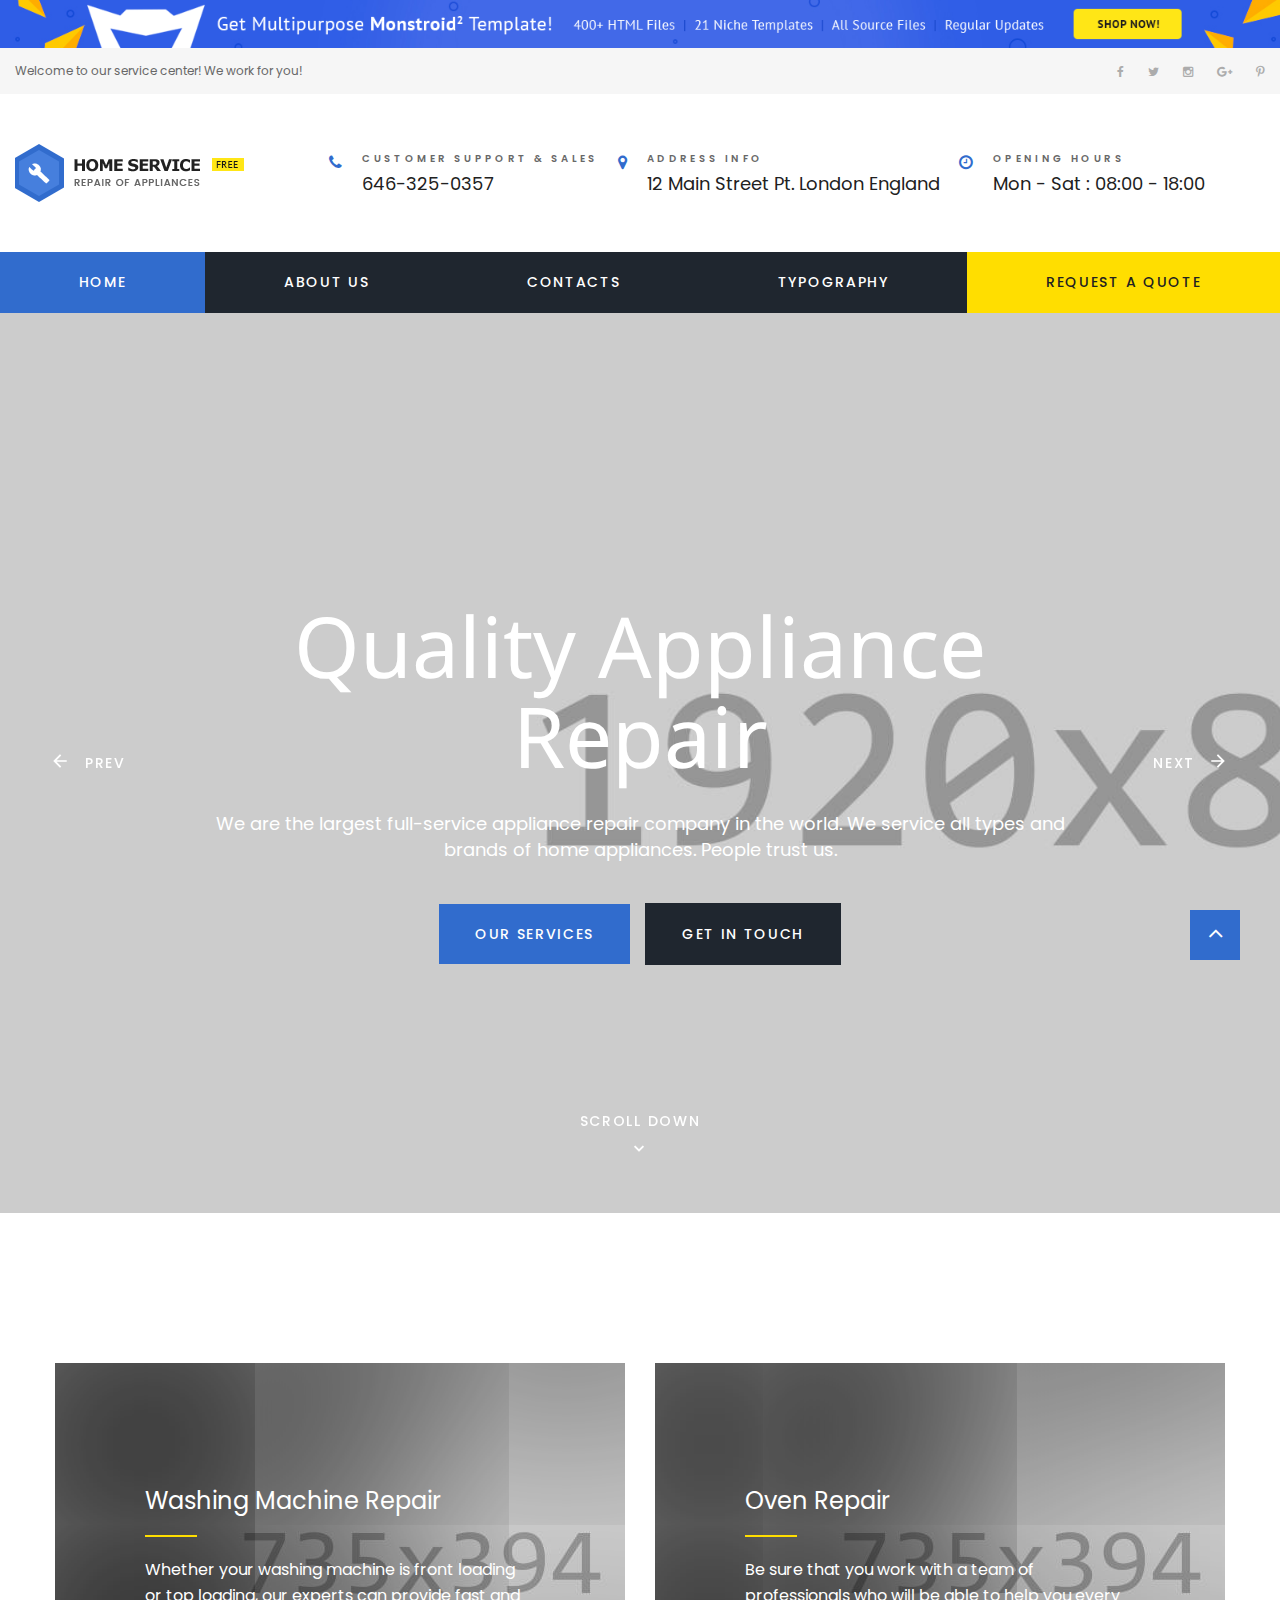
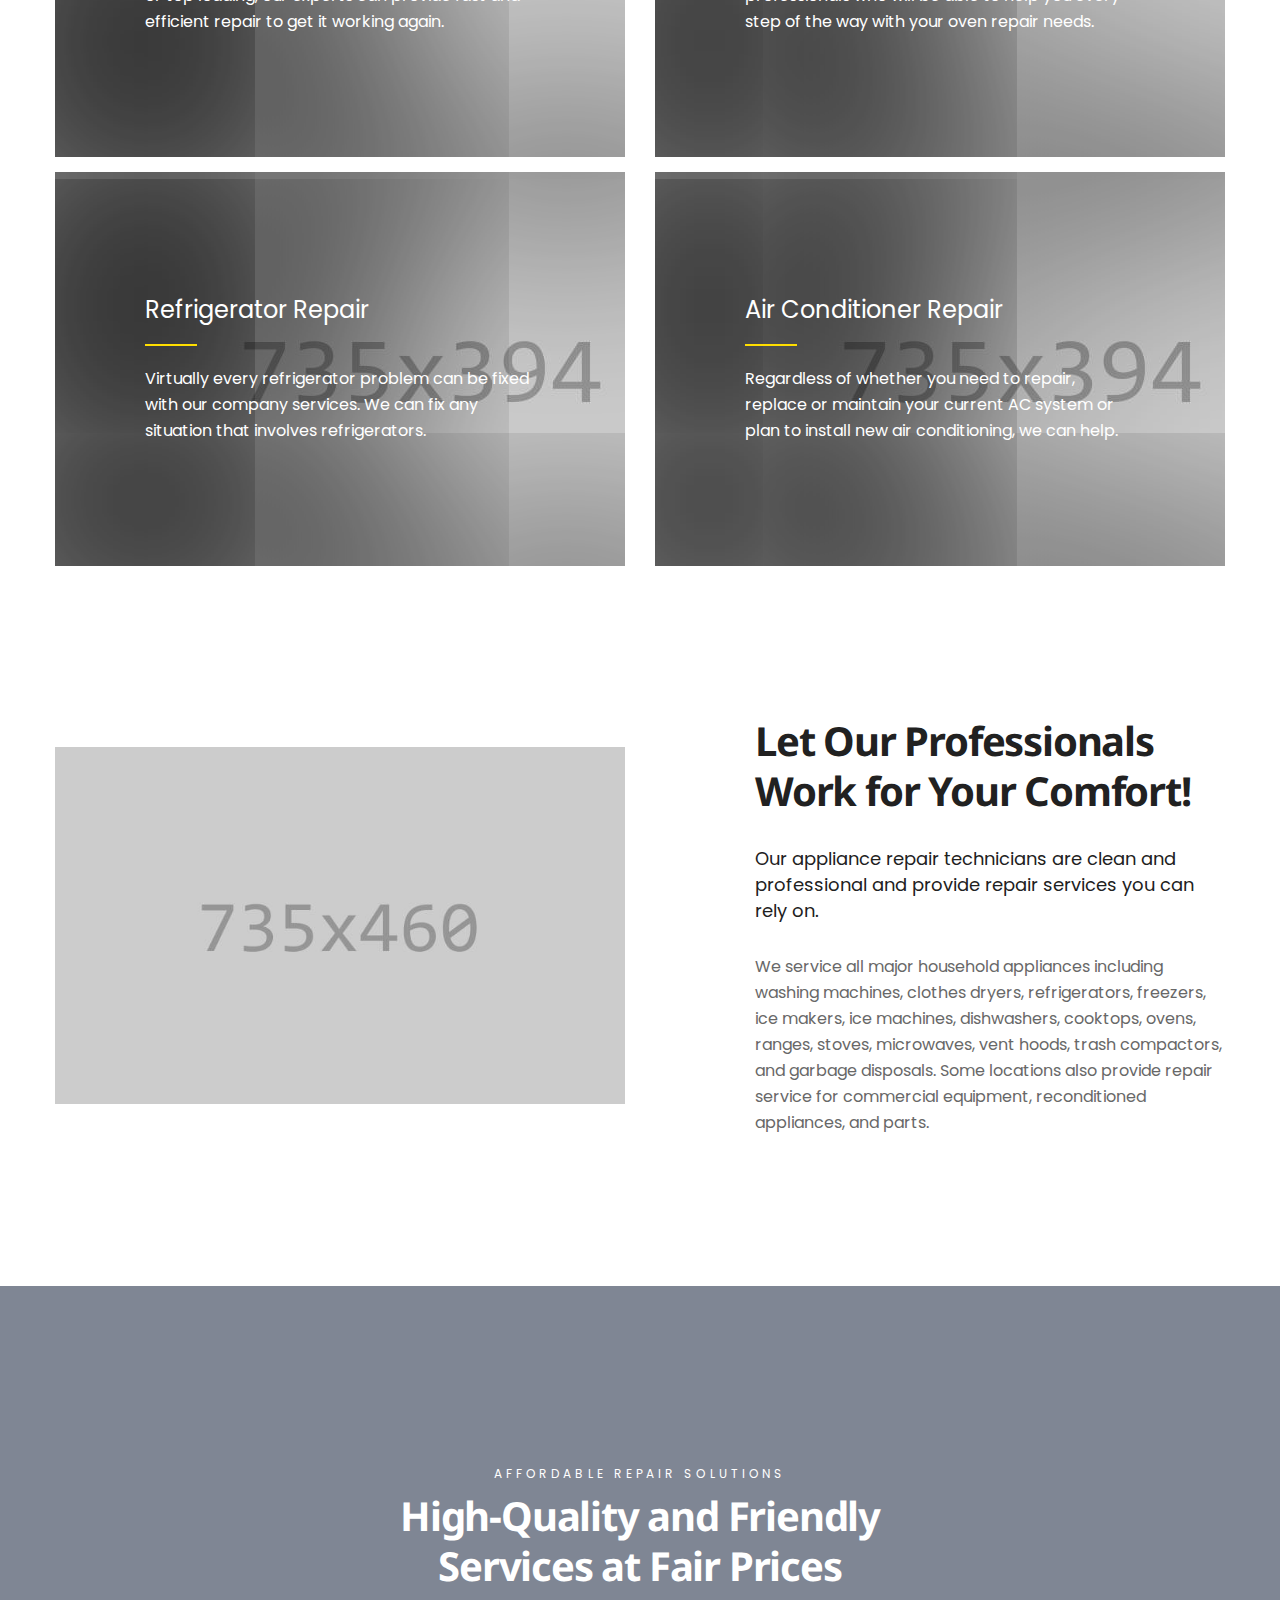
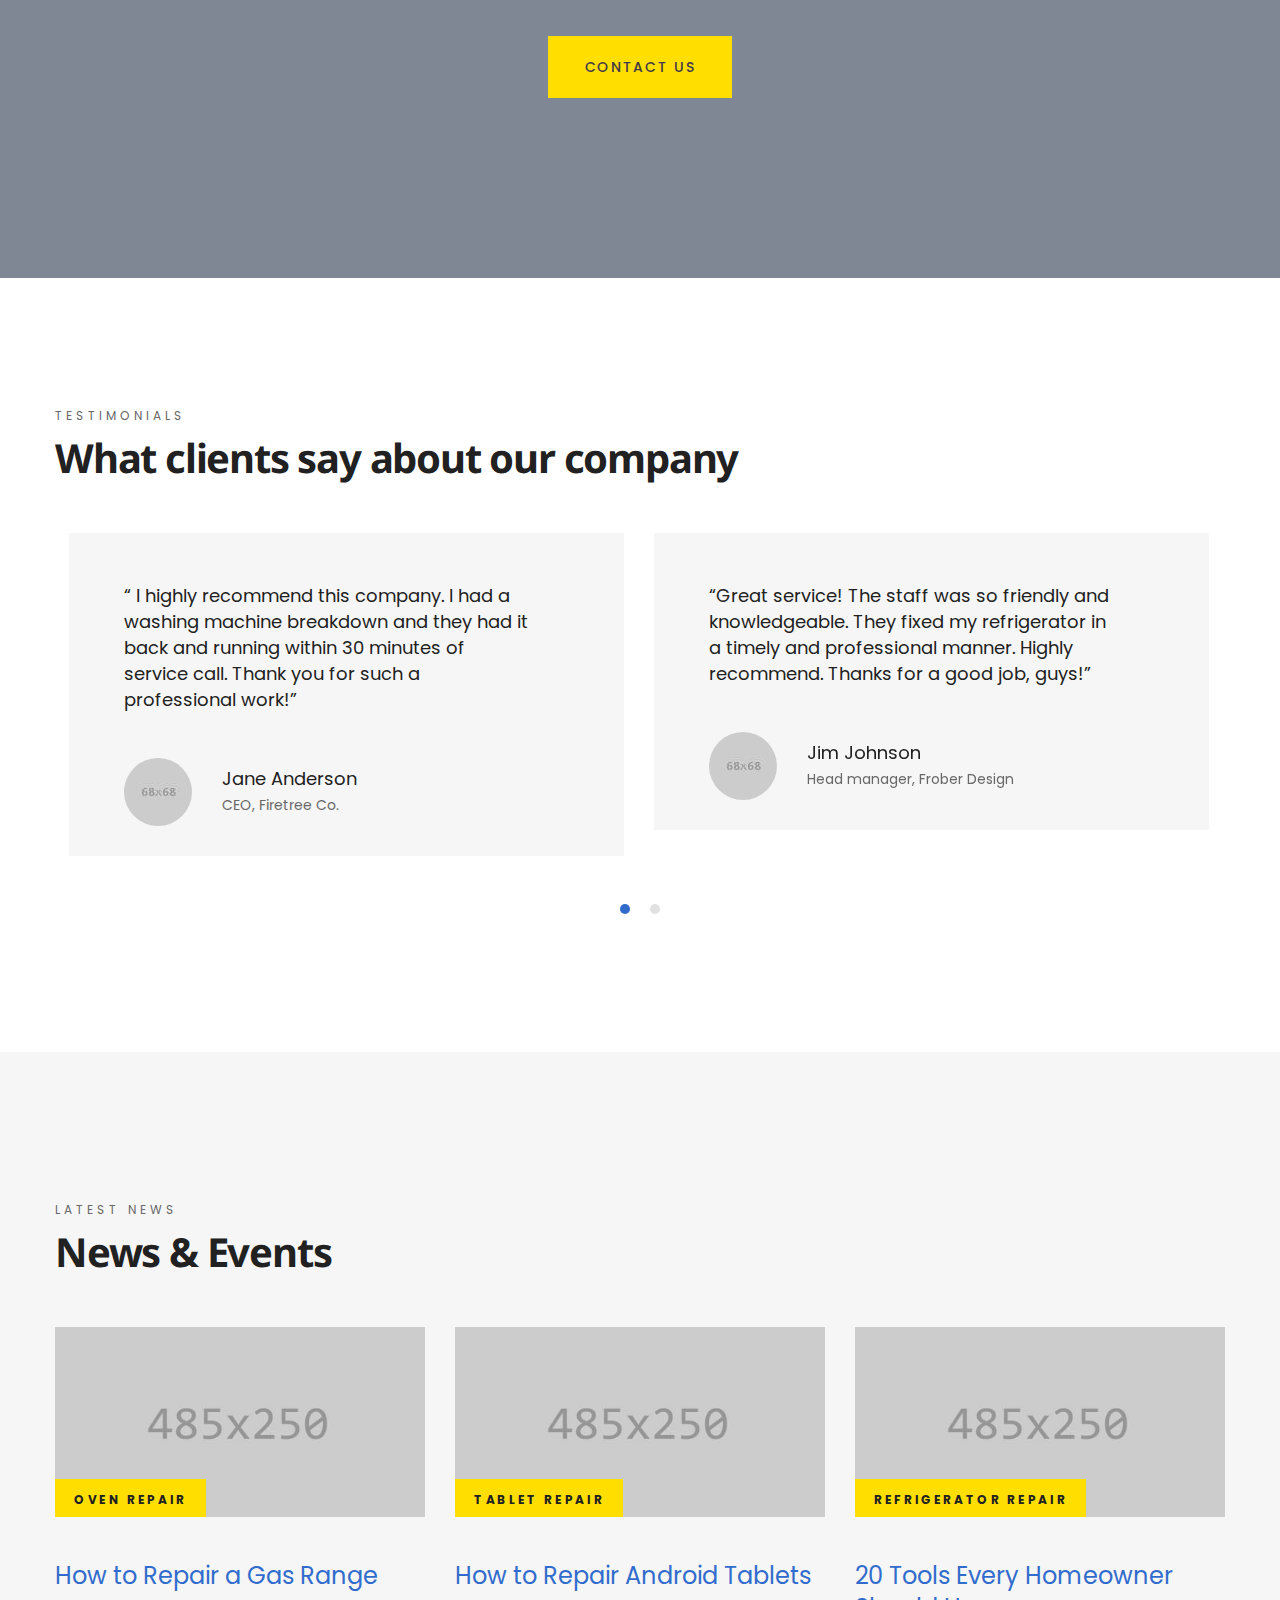
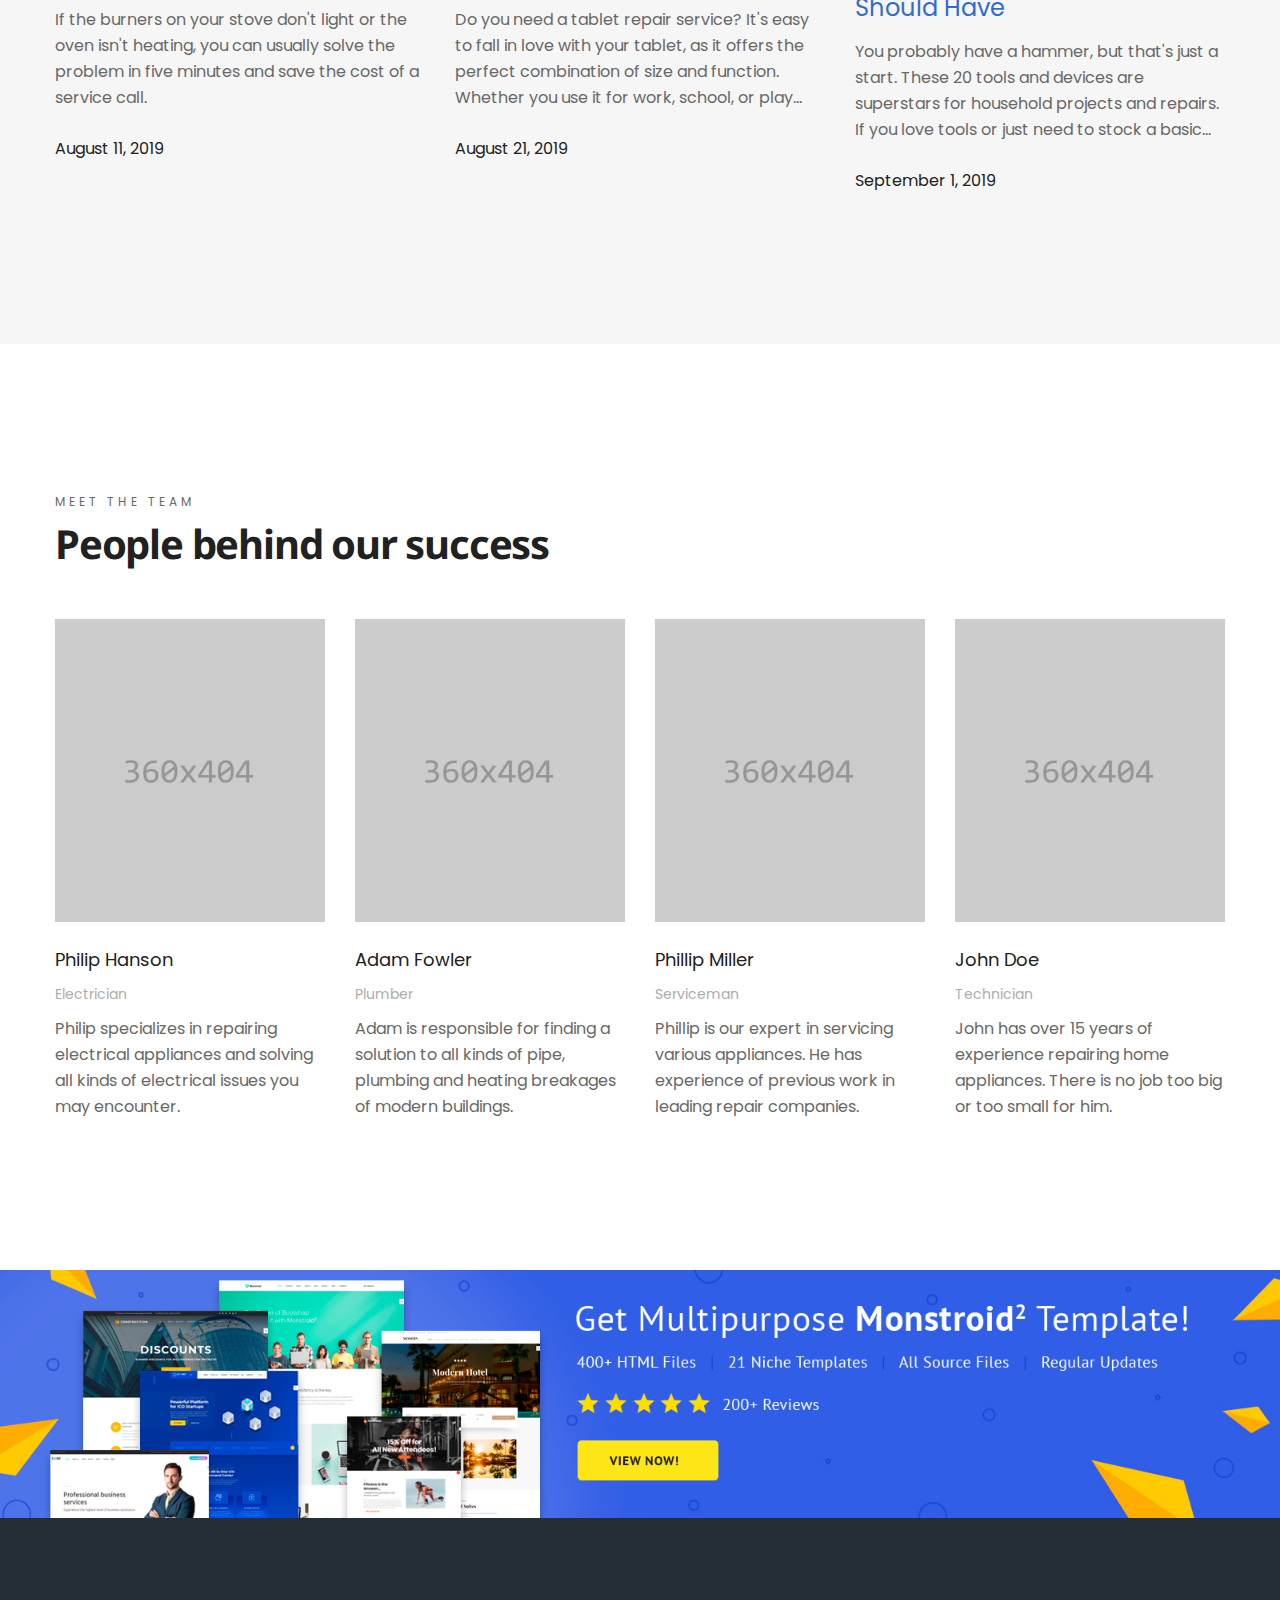
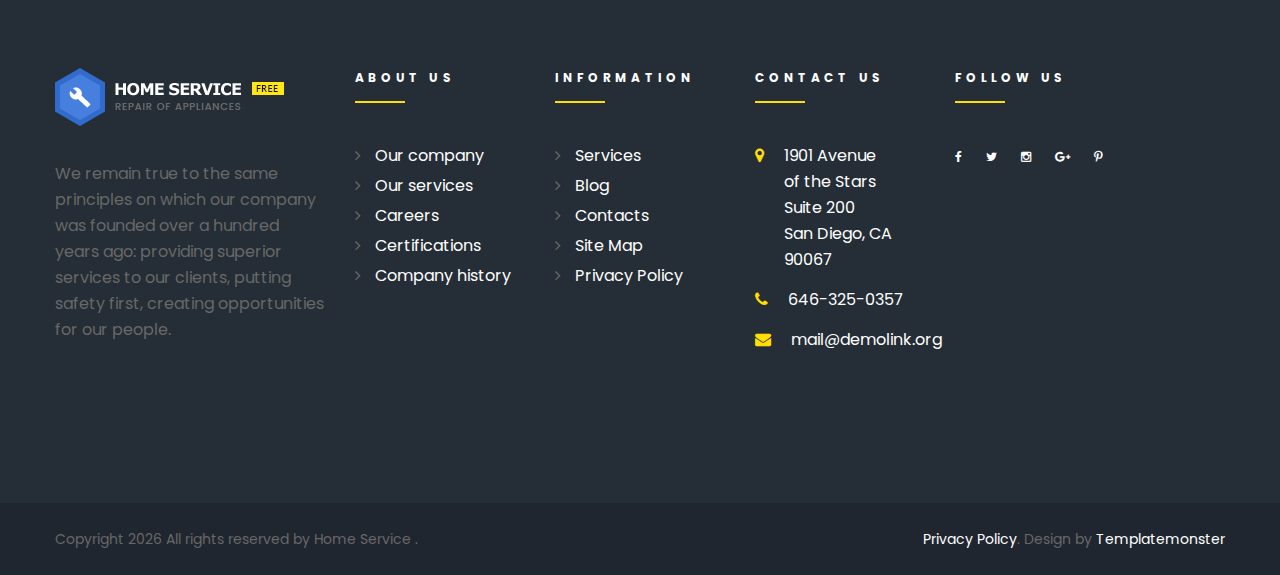
==== index.html @ 828dc3db "Test page" ====
<!DOCTYPE html>
<html class="wide wow-animation" lang="en">
  <head>
    <!-- Site Title-->
    <title>Home</title>
    <meta charset="utf-8">
    <meta name="viewport" content="width=device-width, height=device-height, initial-scale=1.0">
    <meta http-equiv="X-UA-Compatible" content="IE=edge">
    <link rel="icon" href="images/favicon.ico" type="image/x-icon">
    <link rel="stylesheet" type="text/css" href="//fonts.googleapis.com/css?family=Poppins:400,500,700%7CNoto+Sans:400,700">
    <link rel="stylesheet" href="css/style.css">
    <style>.ie-panel{display: none;background: #212121;padding: 10px 0;box-shadow: 3px 3px 5px 0 rgba(0,0,0,.3);clear: both;text-align:center;position: relative;z-index: 1;} html.ie-10 .ie-panel, html.lt-ie-10 .ie-panel {display: block;}</style>
  </head>
  <body>
    <div class="ie-panel"><a href="http://windows.microsoft.com/en-US/internet-explorer/"><img src="images/ie8-panel/warning_bar_0000_us.jpg" height="42" width="820" alt="You are using an outdated browser. For a faster, safer browsing experience, upgrade for free today."></a></div>
    <div class="page-loader">
      <div>
        <div class="page-loader-body">
          <div class="preloader-container">
            <svg class="item1" x="0px" y="0px" width="60px" height="60px" viewbox="0 0 60 60">
              <path d="M6.541,35.989c0.524,1.795,1.25,3.526,2.169,5.15l-2.618,3.302c-0.855,1.079-0.759,2.618,0.203,3.59l4.509,4.509 c0.972,0.972,2.511,1.058,3.59,0.203l3.28-2.597c1.688,0.972,3.484,1.731,5.353,2.265l0.492,4.221 c0.16,1.368,1.314,2.394,2.682,2.394h6.379c1.368,0,2.522-1.026,2.682-2.394l0.47-4.071c2.009-0.524,3.932-1.304,5.738-2.319 l3.174,2.511c1.079,0.855,2.618,0.759,3.59-0.203l4.509-4.509c0.972-0.972,1.058-2.511,0.203-3.59l-2.468-3.131 c1.026-1.774,1.827-3.665,2.362-5.642l3.804-0.438c1.368-0.16,2.394-1.314,2.394-2.682V26.18c0-1.368-1.026-2.522-2.394-2.682 l-3.751-0.438c-0.513-1.955-1.282-3.825-2.265-5.578l2.308-2.917c0.855-1.079,0.759-2.618-0.203-3.59l-4.499-4.499 c-0.972-0.972-2.511-1.058-3.59-0.203l-2.832,2.244c-1.838-1.079-3.804-1.902-5.866-2.458L35.52,2.394 C35.36,1.026,34.206,0,32.838,0h-6.379c-1.368,0-2.522,1.026-2.682,2.394l-0.427,3.665c-2.116,0.566-4.135,1.421-6.016,2.543 l-2.939-2.329c-1.079-0.855-2.618-0.759-3.59,0.203l-4.509,4.509c-0.972,0.972-1.058,2.511-0.203,3.59l2.458,3.11 c-0.983,1.774-1.731,3.665-2.223,5.631l-3.932,0.449c-1.368,0.16-2.394,1.314-2.394,2.682v6.379c0,1.368,1.026,2.522,2.394,2.682 L6.541,35.989z M29.653,18.732c5.813,0,10.547,4.734,10.547,10.547s-4.734,10.547-10.547,10.547 c-5.813,0-10.547-4.734-10.547-10.547S23.84,18.732,29.653,18.732z"></path>
            </svg>
            <svg class="item2" x="0px" y="0px" width="48px" height="48px" viewbox="0 0 48 48">
              <path d="M41.095,7.317l-3.366-2.842c-1.036-0.876-2.565-0.833-3.548,0.096l-1.859,1.742c-1.571-0.759-3.238-1.293-4.958-1.603 L26.84,2.146c-0.267-1.325-1.496-2.244-2.843-2.137l-4.392,0.374C18.26,0.5,17.202,1.601,17.159,2.958l-0.085,2.607 c-1.688,0.609-3.281,1.443-4.734,2.49L10.117,6.58C8.985,5.832,7.478,6.046,6.602,7.082L3.759,10.47 c-0.876,1.037-0.834,2.565,0.096,3.548L5.8,16.09c-0.673,1.517-1.154,3.11-1.432,4.744L1.59,21.401 c-1.325,0.267-2.244,1.496-2.137,2.842l0.374,4.392c0.118,1.346,1.218,2.404,2.575,2.447l3.003,0.096 c0.545,1.432,1.261,2.789,2.126,4.061l-1.678,2.532c-0.748,1.133-0.534,2.639,0.502,3.516l3.366,2.842 c1.037,0.876,2.565,0.833,3.548-0.096l2.201-2.062c1.443,0.673,2.96,1.175,4.52,1.475l0.609,3.013 c0.267,1.325,1.496,2.244,2.842,2.137l4.392-0.374c1.346-0.118,2.404-1.218,2.447-2.575l0.096-2.949 c1.603-0.566,3.12-1.336,4.52-2.287l2.426,1.603c1.133,0.748,2.639,0.534,3.516-0.502l2.842-3.366 c0.876-1.037,0.833-2.565-0.096-3.548l-1.956-2.073c0.716-1.517,1.24-3.12,1.539-4.766l2.671-0.545 c1.325-0.267,2.244-1.496,2.137-2.842l-0.374-4.392c-0.118-1.346-1.218-2.404-2.575-2.447l-2.682-0.085 c-0.556-1.56-1.304-3.035-2.233-4.402l1.464-2.201C42.345,9.711,42.131,8.194,41.095,7.317z M24.543,32.706 c-4.744,0.406-8.933-3.131-9.329-7.875c-0.406-4.744,3.131-8.933,7.875-9.329c4.744-0.406,8.933,3.131,9.329,7.875 C32.824,28.122,29.287,32.311,24.543,32.706z"></path>
            </svg>
            <svg class="item3" x="0px" y="0px" width="40px" height="40px" viewbox="0 0 40 40">
              <path d="M2.427,15.569c-1.346,0.139-2.383,1.271-2.394,2.629l-0.032,2.703c-0.021,1.357,0.983,2.511,2.329,2.682l1.988,0.256 c0.331,1.208,0.801,2.362,1.41,3.452l-1.282,1.581c-0.855,1.058-0.791,2.575,0.16,3.548l1.891,1.934 c0.951,0.972,2.468,1.079,3.548,0.246l1.592-1.229c1.122,0.663,2.308,1.186,3.548,1.549l0.214,2.052 c0.139,1.346,1.272,2.383,2.629,2.394l2.704,0.032c1.357,0.021,2.511-0.983,2.682-2.329l0.246-1.945 c1.346-0.331,2.629-0.833,3.847-1.496l1.496,1.207c1.058,0.855,2.575,0.791,3.548-0.16l1.934-1.891 c0.972-0.951,1.079-2.468,0.246-3.548l-1.144-1.485c0.705-1.175,1.25-2.426,1.624-3.74l1.774-0.182 c1.346-0.139,2.383-1.272,2.394-2.629l0.032-2.704c0.021-1.357-0.983-2.511-2.329-2.682l-1.731-0.224 c-0.331-1.304-0.823-2.565-1.464-3.74l1.079-1.325c0.855-1.058,0.791-2.575-0.16-3.548l-1.891-1.934 c-0.951-0.972-2.469-1.079-3.548-0.246l-1.293,0.994c-1.218-0.737-2.522-1.304-3.889-1.688l-0.171-1.678 c-0.139-1.346-1.271-2.383-2.629-2.394L18.68,0c-1.357-0.021-2.511,0.983-2.682,2.329l-0.214,1.667 c-1.41,0.363-2.767,0.919-4.028,1.645l-1.336-1.09c-1.058-0.855-2.575-0.791-3.548,0.16L4.927,6.615 c-0.972,0.951-1.079,2.468-0.246,3.548l1.143,1.475c-0.663,1.175-1.186,2.426-1.528,3.74L2.427,15.569z M19.877,12.513 c3.879,0.043,6.988,3.238,6.946,7.117c-0.043,3.879-3.238,6.988-7.117,6.946c-3.879-0.043-6.988-3.238-6.946-7.117 C12.803,15.58,15.998,12.471,19.877,12.513z"></path>
            </svg>
          </div>
        </div>
      </div>
    </div>
    <div class="page text-center text-md-left"><a class="section section-banner d-none d-xl-flex" href="https://www.templatemonster.com/website-templates/monstroid2.html" style="background-image: url(images/banner/background-04-1920x60.jpg); background-image: -webkit-image-set( url(images/banner/background-04-1920x60.jpg) 1x, url(images/banner/background-04-3840x120.jpg) 2x )"><img src="images/banner/foreground-04-1600x60.png" srcset="images/banner/foreground-04-1600x60.png 1x, images/banner/foreground-04-3200x120.png 2x" alt="" width="1600" height="310"></a>
      <!-- Page Header-->
      <header class="page-head">
        <div class="rd-navbar-wrap">
          <nav class="rd-navbar rd-navbar-secondary" data-stick-up-clone="true" data-layout="rd-navbar-fixed" data-sm-layout="rd-navbar-fixed" data-sm-device-layout="rd-navbar-fixed" data-md-layout="rd-navbar-static" data-md-device-layout="rd-navbar-fixed" data-lg-layout="rd-navbar-static" data-lg-device-layout="rd-navbar-static" data-lg-stick-up-offset="252px">
            <div class="rd-navbar-inner"><span class="small">Welcome to our service center! We work for you!</span>
              <ul class="list-inline list-inline-lg offset-top-0">
                <li><a class="ioon icon-sm icon-silver-chalice fa-facebook" href="#"></a></li>
                <li><a class="ioon icon-sm icon-silver-chalice fa-twitter" href="#"></a></li>
                <li><a class="ioon icon-sm icon-silver-chalice fa-instagram" href="#"></a></li>
                <li><a class="ioon icon-sm icon-silver-chalice fa-google-plus" href="#"></a></li>
                <li><a class="ioon icon-sm icon-silver-chalice fa-pinterest-p" href="#"></a></li>
              </ul>
            </div>
            <div class="rd-navbar-inner">
              <!-- RD Navbar Panel-->
              <div class="rd-navbar-panel">
                <!-- RD Navbar Toggle-->
                <button class="rd-navbar-toggle" data-rd-navbar-toggle=".rd-navbar-nav-wrap"><span></span></button>
                <button class="rd-navbar-collapse-toggle" data-rd-navbar-toggle=".rd-navbar-collapse"><span></span></button>
                <div class="rd-navbar-brand"><a class="brand-name" href="index.html"><img class="brand-device" src="images/brand-default-229x58.png" width="229" height="58" alt="Home service"><img class="brand-mobile" src="images/brand-white-229x58.png" width="229" height="58" alt="Home service"></a></div>
              </div>
              <div class="rd-navbar-collapse animated">
                <div class="rd-navbar-collapse-items">
                  <ul class="list-inline">
                    <li>
                      <div class="unit flex-row unit-spacing-xs">
                        <div class="unit-left"><span class="icon icon-primary fa-phone"></span></div>
                        <div class="unit-body">
                          <div class="title"><span class="small">CUSTOMER SUPPORT & SALES</span></div>
                          <h6><a href="tel:#">646-325-0357</a></h6>
                        </div>
                      </div>
                    </li>
                    <li>
                      <div class="unit flex-row unit-spacing-xs">
                        <div class="unit-left"><span class="icon icon-primary fa-map-marker"></span></div>
                        <div class="unit-body">
                          <div class="title"><span class="small">Address Info</span></div>
                          <h6><a href="#">12 Main Street Pt. London England</a></h6>
                        </div>
                      </div>
                    </li>
                    <li>
                      <div class="unit flex-row unit-spacing-xs">
                        <div class="unit-left"><span class="icon icon-primary fa-clock-o"></span></div>
                        <div class="unit-body">
                          <div class="title"><span class="small">Opening hours </span></div>
                          <h6>Mon - Sat : 08:00 - 18:00</h6>
                        </div>
                      </div>
                    </li>
                  </ul>
                </div>
                <div class="rd-navbar-collapse-items">
                  <ul class="list-inline list-inline-lg offset-top-0">
                    <li><a class="ioon icon-sm icon-silver-chalice fa-facebook" href="#"></a></li>
                    <li><a class="ioon icon-sm icon-silver-chalice fa-twitter" href="#"></a></li>
                    <li><a class="ioon icon-sm icon-silver-chalice fa-instagram" href="#"></a></li>
                    <li><a class="ioon icon-sm icon-silver-chalice fa-google-plus" href="#"></a></li>
                    <li><a class="ioon icon-sm icon-silver-chalice fa-pinterest-p" href="#"></a></li>
                  </ul>
                </div>
              </div>
            </div>
            <div class="rd-navbar-inner">
              <div class="rd-navbar-nav-wrap">
                <!-- RD Navbar Nav-->
                <ul class="rd-navbar-nav">
                  <li class="active"><a href="index.html">Home</a></li>
                  <li><a href="about.html">About Us</a></li>
                  <li><a href="contacts.html">Contacts</a></li>
                  <li><a href="typography.html">Typography</a></li>
                  <li><a href="#">Request a Quote</a></li>
                </ul>
              </div>
            </div>
          </nav>
        </div>
      </header>
      <div class="swiper-container swiper-slider swiper-secondary" data-autoplay="3500" data-height="100vh" data-min-height="300px">
        <div class="swiper-wrapper text-center">
          <div class="swiper-slide" data-slide-bg="images/home-03-slide-01.jpg">
            <div class="swiper-slide-caption">
              <div class="container">
                <div class="row section-100-vh align-items-sm-center justify-content-sm-center">
                  <div class="col-xxl-8 col-md-9" data-caption-animate="fadeInDown" data-caption-delay="200">
                    <h1 class="text-white">Quality Appliance Repair</h1>
                    <p class="h6 offset-top-30">We are the largest full-service appliance repair company in the world. We service all types and brands of home appliances. People trust us.</p>
                    <div class="group"><a class="btn btn-primary btn-form" href="#">Our services</a><a class="btn btn-dark btn-form" href="#">Get in touch</a></div>
                  </div>
                </div>
              </div>
            </div>
          </div>
          <div class="swiper-slide" data-slide-bg="images/home-02-slide-01.jpg">
            <div class="swiper-slide-caption">
              <div class="container">
                <div class="row section-100-vh align-items-sm-center justify-content-sm-center">
                  <div class="col-xxl-8 col-md-9" data-caption-animate="fadeInDown" data-caption-delay="200">
                    <h1 class="text-white">Professional Customer Service</h1>
                    <p class="h6 offset-top-30">Our qualified team strives for ensuring your satisfaction, while offering the highest levels of professional service at affordable and competitive rates.</p>
                    <div class="group"><a class="btn btn-primary btn-form" href="#">Our services</a><a class="btn btn-dark btn-form" href="#">Get in touch</a></div>
                  </div>
                </div>
              </div>
            </div>
          </div>
          <div class="swiper-slide" data-slide-bg="images/home-01-slide-01.jpg">
            <div class="swiper-slide-caption">
              <div class="container">
                <div class="row section-100-vh align-items-sm-center justify-content-sm-center">
                  <div class="col-xxl-8 col-md-9" data-caption-animate="fadeInDown" data-caption-delay="200">
                    <h1 class="text-white">Experienced Technicians</h1>
                    <p class="h6 offset-top-30">Our technicians have decades of practical, in-field experience besides factory training. This means they have the knowledge and skills needed to diagnose and repair any appliance you may have.</p>
                    <div class="group"><a class="btn btn-primary btn-form" href="#">Our services</a><a class="btn btn-dark btn-form" href="#">Get in touch</a></div>
                  </div>
                </div>
              </div>
            </div>
          </div>
        </div>
        <div class="swiper-button-prev"><span>Prev</span></div>
        <div class="swiper-button-next"><span>Next</span></div>
        <div class="custom-way-point custom-way-point-swiper animated" data-custom-scroll-to="custom-way-point">Scroll down</div>
      </div>
      <section class="section-75 section-md-120 section-lg-120 section-xl-150" id="custom-way-point">
        <div class="container text-left">
          <div class="row row-15 justify-content-sm-center">
            <div class="col-md-9 col-lg-6">
              <div class="box-info-custom" style="background-image: url(images/home-3-01-735x394.jpg );">
                <div class="box-info-custom-inner">
                  <h5 class="box-info-custom-title"><a href="#"> Washing Machine Repair</a></h5>
                  <p>Whether your washing machine is front loading or top loading, our experts can provide fast and efficient repair to get it working again.</p>
                </div>
              </div>
            </div>
            <div class="col-md-9 col-lg-6">
              <div class="box-info-custom" style="background-image: url(images/home-3-02-735x394.jpg );">
                <div class="box-info-custom-inner">
                  <h5 class="box-info-custom-title"><a href="#"> Oven Repair</a></h5>
                  <p>Be sure that you work with a team of professionals who will be able to help you every step of the way with your oven repair needs.</p>
                </div>
              </div>
            </div>
            <div class="col-md-9 col-lg-6">
              <div class="box-info-custom" style="background-image: url(images/home-3-03-735x394.jpg );">
                <div class="box-info-custom-inner">
                  <h5 class="box-info-custom-title"><a href="#">Refrigerator Repair</a></h5>
                  <p>Virtually every refrigerator problem can be fixed with our company services. We can fix any situation that involves refrigerators.</p>
                </div>
              </div>
            </div>
            <div class="col-md-9 col-lg-6">
              <div class="box-info-custom" style="background-image: url(images/home-3-04-735x394.jpg );">
                <div class="box-info-custom-inner">
                  <h5 class="box-info-custom-title"><a href="#">Air Conditioner Repair</a></h5>
                  <p>Regardless of whether you need to repair, replace or maintain your current AC system or plan to install new air conditioning, we can help.</p>
                </div>
              </div>
            </div>
          </div>
          <div class="row justify-content-sm-center offset-top-60 offset-md-top-125 offset-lg-top-150">
            <div class="col-xl-12 col-md-8 col-lg-9">
              <div class="row row-30 align-items-xl-center justify-content-xl-between">
                <div class="col-xl-6"><img class="img-responsive" src="images/home-3-05-735x460.jpg" alt="" width="735" height="460"/>
                </div>
                <div class="col-xl-5">
                  <h2>Let Our Professionals Work for Your Comfort!</h2>
                  <h6>Our appliance repair technicians are clean and professional and provide repair services you can rely on.</h6>
                  <p>We service all major household appliances including washing machines, clothes dryers, refrigerators, freezers, ice makers, ice machines, dishwashers, cooktops, ovens, ranges, stoves, microwaves, vent hoods, trash compactors, and garbage disposals. Some locations also provide repair service for commercial equipment, reconditioned appliances, and parts.</p>
                </div>
              </div>
            </div>
          </div>
        </div>
      </section>

      <section class="bg-image-filter bg-image bg-image-fixed section-xxl" style="background-image: url(&quot;images/home-3-parallax-01.jpg&quot;);">
        <div class="container filter-inner-wrap">
          <div class="row justify-content-sm-center text-center">
            <div class="col-sm-10 col-md-8 col-lg-6">
              <h2 class="text-white"><span class="small text-white">affordable repair solutions</span>High-Quality and Friendly<br class="d-none d-lg-block">	Services at Fair Prices
              </h2><a class="btn btn-default btn-form btn-default-white" href="contacts.html">Contact us</a>
            </div>
          </div>
        </div>
      </section>

      <section class="section-75 section-md-100 section-lg-120 section-xl-130">
        <div class="container">
          <h2><span class="small">Testimonials</span>What clients say about our company</h2>
          <div class="row">
            <div class="col-sm-12">
              <!-- Owl Carousel-->
              <div class="owl-carousel" data-autoplay="true" data-items="1" data-lg-items="2" data-dots="true" data-nav="false" data-stage-padding="15" data-loop="true" data-margin="30" data-mouse-drag="false">
                <blockquote class="quote-default text-left">
                  <h6>
                    <q>“ I highly recommend this company. I had a washing machine breakdown and they had it back and running within 30 minutes of service call. Thank you for such a professional work!”</q>
                  </h6>
                  <div class="offset-top-30 offset-md-top-45">
                    <div class="unit flex-row align-items-sm-center">
                      <div class="unit-left"><img class="rounded-circle" src="images/testimonials-1-68x68.jpg" width="68" height="68" alt=""></div>
                      <div class="unit-body">
                        <h6>
                          <cite>Jane Anderson</cite>
                        </h6><span class="offset-top-10 small-xs">CEO, Firetree Co.</span>
                      </div>
                    </div>
                  </div>
                </blockquote>
                <blockquote class="quote-default text-left">
                  <h6>
                    <q>“Great service! The staff was so friendly and knowledgeable. They fixed my refrigerator in a timely and professional manner. Highly recommend. Thanks for a good job, guys!”</q>
                  </h6>
                  <div class="offset-top-30 offset-md-top-45">
                    <div class="unit flex-row align-items-sm-center">
                      <div class="unit-left"><img class="rounded-circle" src="images/testimonials-2-68x68.jpg" width="68" height="68" alt=""></div>
                      <div class="unit-body">
                        <h6>
                          <cite>Jim Johnson</cite>
                        </h6><span class="offset-top-10 small-xs">Head manager, Frober Design</span>
                      </div>
                    </div>
                  </div>
                </blockquote>
                <blockquote class="quote-default text-left">
                  <h6>
                    <q>“Thank you very much for your wonderful service, your highly experienced team was just terrific! We look forward to continuing to always work with Home Service. Good luck, guys! ”</q>
                  </h6>
                  <div class="offset-top-30 offset-md-top-45">
                    <div class="unit flex-row align-items-sm-center">
                      <div class="unit-left"><img class="rounded-circle" src="images/testimonials-3-68x68.jpg" width="68" height="68" alt=""></div>
                      <div class="unit-body">
                        <h6>
                          <cite>Peter Handerson</cite>
                        </h6><span class="offset-top-10 small-xs">Editor, SAM Publishing</span>
                      </div>
                    </div>
                  </div>
                </blockquote>
                <blockquote class="quote-default text-left">
                  <h6>
                    <q>“I just wanted to let you know that your professional team came out and fixed the problem and did a great job. Thank you for the prompt service and making the repair.”</q>
                  </h6>
                  <div class="offset-top-30 offset-md-top-45">
                    <div class="unit flex-row align-items-sm-center">
                      <div class="unit-left"><img class="rounded-circle" src="images/testimonials-4-68x68.jpg" width="68" height="68" alt=""></div>
                      <div class="unit-body">
                        <h6>
                          <cite>Rita Johnson</cite>
                        </h6><span class="offset-top-10 small-xs">Designer, Glance Studio</span>
                      </div>
                    </div>
                  </div>
                </blockquote>
              </div>
            </div>
          </div>
        </div>
      </section>
      <section class="section-75 section-md-120 section-lg-120 section-xl-150 bg-table">
        <div class="container">
          <h2><span class="small">Latest news</span>News & Events</h2>
          <div class="row justify-content-sm-center text-lg-left row-55">
            <div class="col-sm-10 col-md-6 col-xl-4">
              <article class="blog-grid blog-grid-custom"><a class="blog-grid-image" href="#"><img class="img-responsive" src="images/home-3-06-485x250.jpg" alt="" width="485" height="250"/>
                  <div class="blog-grid-title">oven repair</div></a>
                <div class="blog-grid-content">
                  <h5><a class="text-primary" href="#">How to Repair a Gas Range</a></h5>
                  <p>If the burners on your stove don't light or the oven isn't heating, you can usually solve the problem in five minutes and save the cost of a service call.</p>
                  <p class="text-darker">
                    <time datetime="2019">August 11, 2019</time>
                  </p>
                </div>
              </article>
            </div>
            <div class="col-sm-10 col-md-6 col-xl-4">
              <article class="blog-grid blog-grid-custom"><a class="blog-grid-image" href="#"><img class="img-responsive" src="images/home-3-07-485x250.jpg" alt="" width="485" height="250"/>
                  <div class="blog-grid-title">tablet repair</div></a>
                <div class="blog-grid-content">
                  <h5><a class="text-primary" href="#">How to Repair Android Tablets</a></h5>
                  <p>Do you need a tablet repair service? It's easy to fall in love with your tablet, as it offers the perfect combination of size and function. Whether you use it for work, school, or play...</p>
                  <p class="text-darker">
                    <time datetime="2019">August 21, 2019</time>
                  </p>
                </div>
              </article>
            </div>
            <div class="col-sm-10 col-md-6 col-xl-4">
              <article class="blog-grid blog-grid-custom"><a class="blog-grid-image" href="#"><img class="img-responsive" src="images/home-3-08-485x250.jpg" alt="" width="485" height="250"/>
                  <div class="blog-grid-title">refrigerator Repair</div></a>
                <div class="blog-grid-content">
                  <h5><a class="text-primary" href="#">20 Tools Every Homeowner Should Have</a></h5>
                  <p>You probably have a hammer, but that's just a start. These 20 tools and devices are superstars for household projects and repairs. If you love tools or just need to stock a basic...</p>
                  <p class="text-darker">
                    <time datetime="2019">September 1, 2019</time>
                  </p>
                </div>
              </article>
            </div>
          </div>
        </div>
      </section>

      <section class="section-75 section-md-120 section-xl-150">
        <div class="container">
          <h2><span class="small">Meet The Team</span>	People behind our success
          </h2>
          <div class="row row-40 justify-content-md-between">
            <div class="col-sm-6 col-lg-3"><img class="img-responsive" src="images/about-02-360x404.jpg" alt="" width="360" height="404"/>
              <h6><a href="#"> Philip Hanson</a></h6><span class="small small-md">Electrician</span>
              <p>Philip specializes in repairing electrical appliances and solving all kinds of electrical issues you may encounter.</p>
            </div>
            <div class="col-sm-6 col-lg-3"><img class="img-responsive" src="images/about-03-360x404.jpg" alt="" width="360" height="404"/>
              <h6><a href="#"> Adam Fowler</a></h6><span class="small small-md">Plumber</span>
              <p>Adam is responsible for finding a solution to all kinds of pipe, plumbing and heating breakages of modern buildings.</p>
            </div>
            <div class="col-sm-6 col-lg-3"><img class="img-responsive" src="images/about-04-360x404.jpg" alt="" width="360" height="404"/>
              <h6><a href="#"> Phillip Miller</a></h6><span class="small small-md">Serviceman</span>
              <p>Phillip is our expert in servicing various appliances. He has experience of previous work in leading repair companies.</p>
            </div>
            <div class="col-sm-6 col-lg-3"><img class="img-responsive" src="images/about-05-360x404.jpg" alt="" width="360" height="404"/>
              <h6><a href="#"> John Doe</a></h6><span class="small small-md">Technician</span>
              <p>John  has over 15 years of experience  repairing home appliances. There is no job too big or too small for him.</p>
            </div>
          </div>
        </div>
      </section><a class="section section-banner" href="https://www.templatemonster.com/website-templates/monstroid2.html" style="background-image: url(images/banner/background-03-1920x310.jpg); background-image: -webkit-image-set( url(images/banner/background-03-1920x310.jpg) 1x, url(images/banner/background-03-3840x620.jpg) 2x )"><img src="images/banner/foreground-03-1600x310.png" srcset="images/banner/foreground-03-1600x310.png 1x, images/banner/foreground-03-3200x620.png 2x" alt="" width="1600" height="310"></a>
      <!-- Page Footer-->
      <footer class="page-footer page-footer-classic">
        <section class="section-75 section-sm-80 section-md-100 section-xl-150">
          <div class="container">
            <div class="row text-md-left row-55">
              <div class="col-md-6 col-xl-3 col-xxl-4"><a href="index.html"><img class="img-responsive" src="images/brand-white-229x58.png" alt="" width="229" height="58"/></a>
                <p class="offset-top-20 offset-md-top-35 inset-xxl-right-30">We remain true to the same principles on which our company was founded over a hundred years ago: providing superior services to our clients, putting safety first, creating opportunities for our people.</p>
              </div>
              <div class="col-sm-6 col-md-3 col-xl-2 col-lg-3"><span class="small text-spacing-340 text-white text-uppercase font-weight-bold page-footer-classic-title">About us</span>
                <ul class="list list-marked offset-top-30 list-xs offset-md-top-40">
                  <li><a class="text-white" href="#">Our company</a></li>
                  <li><a class="text-white" href="#">Our services</a></li>
                  <li><a class="text-white" href="#">Careers</a></li>
                  <li><a class="text-white" href="#">Certifications</a></li>
                  <li><a class="text-white" href="#">Company history</a></li>
                </ul>
              </div>
              <div class="col-sm-6 col-md-3 col-xl-2 col-lg-3"><span class="small text-spacing-340 text-white text-uppercase font-weight-bold page-footer-classic-title">INFORMATION</span>
                <ul class="list list-marked offset-top-30 list-xs offset-md-top-40">
                  <li><a class="text-white" href="#">Services</a></li>
                  <li><a class="text-white" href="#">Blog</a></li>
                  <li><a class="text-white" href="#">Contacts</a></li>
                  <li><a class="text-white" href="#">Site Map</a></li>
                  <li><a class="text-white" href="#">Privacy Policy</a></li>
                </ul>
              </div>
              <div class="col-md-6 col-xl-2 col-lg-5">
                <div class="inset-xl-right-30"><span class="small text-spacing-340 text-white text-uppercase font-weight-bold page-footer-classic-title">Contact us</span>
                  <ul class="list offset-top-30 text-left offset-md-top-40">
                    <li>
                      <div class="unit flex-row unit-spacing-xs">
                        <div class="unit-left"><span class="icon icon--school-bus-yellow fa-map-marker"></span></div>
                        <div class="unit-body"><a class="text-school-bus-yellow-white" href="#">1901 Avenue of the Stars Suite 200<br class="d-none d-md-block">	San Diego, CA 90067</a></div>
                      </div>
                    </li>
                    <li>
                      <div class="unit flex-row unit-spacing-xs">
                        <div class="unit-left"><span class="icon icon--school-bus-yellow fa-phone"></span></div>
                        <div class="unit-body"><a class="text-school-bus-yellow-white" href="tel:#">646-325-0357</a></div>
                      </div>
                    </li>
                    <li>
                      <div class="unit flex-row unit-spacing-xs">
                        <div class="unit-left"><span class="icon icon--school-bus-yellow fa-envelope"></span></div>
                        <div class="unit-body"><a class="text-school-bus-yellow-white" href="mailto:#">mail@demolink.org</a></div>
                      </div>
                    </li>
                  </ul>
                </div>
              </div>
              <div class="col-md-6 col-xl-3 col-xxl-2 col-lg-5">
                <div class="inset-xl-right-30"><span class="small text-spacing-340 text-white text-uppercase font-weight-bold page-footer-classic-title">Follow us</span>
                  <ul class="list-inline list-inline-lg offset-top-30 offset-md-top-40">
                    <li><a class="ioon icon-sm icon--school-bus-yellow-white fa-facebook" href="#"></a></li>
                    <li><a class="ioon icon-sm icon--school-bus-yellow-white fa-twitter" href="#"></a></li>
                    <li><a class="ioon icon-sm icon--school-bus-yellow-white fa-instagram" href="#"></a></li>
                    <li><a class="ioon icon-sm icon--school-bus-yellow-white fa-google-plus" href="#"></a></li>
                    <li><a class="ioon icon-sm icon--school-bus-yellow-white fa-pinterest-p" href="#"></a></li>
                  </ul>
                </div>
              </div>
            </div>
          </div>
        </section>
        <section class="section-25 bg-black-2">
          <div class="container">
            <div class="row align-items-md-center row-30">
              <div class="col-md-8 text-md-left">
                <p class="small-xs">Copyright	<span class="copyright-year"></span>	All rights reserved by Home Service	.	
                </p>
              </div>
              <div class="col-md-4 text-md-right">
                <p class="small-xs"><a class="text-white" href="#">Privacy Policy</a>. Design&nbsp;by&nbsp;<a class="text-white" href="https://www.templatemonster.com/">Templatemonster</a></p>
              </div>
            </div>
          </div>
        </section>
      </footer>
    </div>
    <div class="snackbars" id="form-output-global"></div>
    <script src="js/core.min.js"></script>
    <script src="js/script.js"></script>
  </body>
</html>
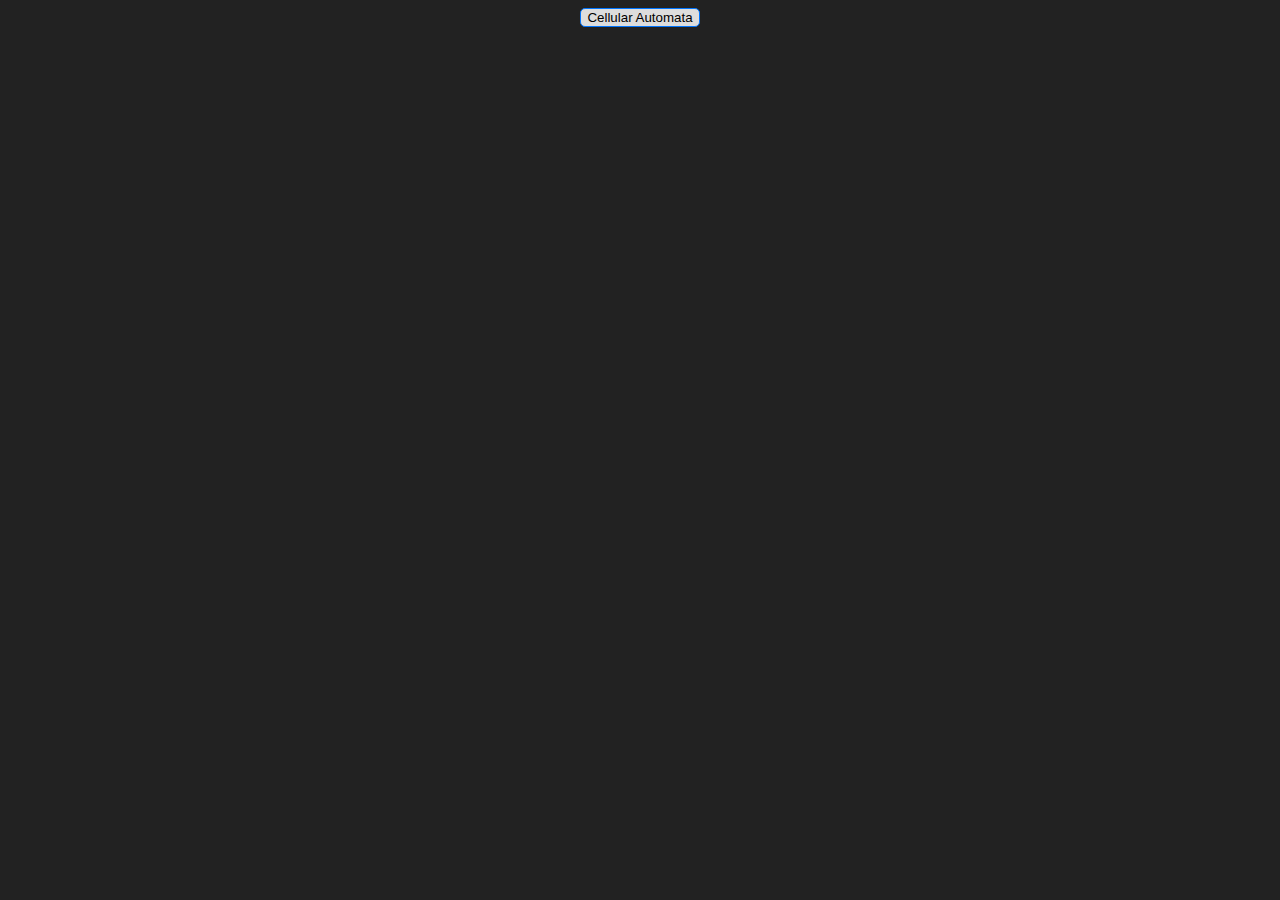
==== commit c6cec77f: "Added Temp" ====
--- a/index.html
+++ b/index.html
@@ -1,445 +1,16 @@
 <!DOCTYPE html>
-<html class="wide wow-animation" lang="en">
-  <head>
-    <!-- Site Title-->
-    <title>Home</title>
-    <meta charset="utf-8">
-    <meta name="viewport" content="width=device-width, height=device-height, initial-scale=1.0">
-    <meta http-equiv="X-UA-Compatible" content="IE=edge">
-    <link rel="icon" href="images/favicon.ico" type="image/x-icon">
-    <link rel="stylesheet" type="text/css" href="//fonts.googleapis.com/css?family=Poppins:400,500,700%7CNoto+Sans:400,700">
-    <link rel="stylesheet" href="css/style.css">
-    <style>.ie-panel{display: none;background: #212121;padding: 10px 0;box-shadow: 3px 3px 5px 0 rgba(0,0,0,.3);clear: both;text-align:center;position: relative;z-index: 1;} html.ie-10 .ie-panel, html.lt-ie-10 .ie-panel {display: block;}</style>
-  </head>
-  <body>
-    <div class="ie-panel"><a href="http://windows.microsoft.com/en-US/internet-explorer/"><img src="images/ie8-panel/warning_bar_0000_us.jpg" height="42" width="820" alt="You are using an outdated browser. For a faster, safer browsing experience, upgrade for free today."></a></div>
-    <div class="page-loader">
-      <div>
-        <div class="page-loader-body">
-          <div class="preloader-container">
-            <svg class="item1" x="0px" y="0px" width="60px" height="60px" viewbox="0 0 60 60">
-              <path d="M6.541,35.989c0.524,1.795,1.25,3.526,2.169,5.15l-2.618,3.302c-0.855,1.079-0.759,2.618,0.203,3.59l4.509,4.509 c0.972,0.972,2.511,1.058,3.59,0.203l3.28-2.597c1.688,0.972,3.484,1.731,5.353,2.265l0.492,4.221 c0.16,1.368,1.314,2.394,2.682,2.394h6.379c1.368,0,2.522-1.026,2.682-2.394l0.47-4.071c2.009-0.524,3.932-1.304,5.738-2.319 l3.174,2.511c1.079,0.855,2.618,0.759,3.59-0.203l4.509-4.509c0.972-0.972,1.058-2.511,0.203-3.59l-2.468-3.131 c1.026-1.774,1.827-3.665,2.362-5.642l3.804-0.438c1.368-0.16,2.394-1.314,2.394-2.682V26.18c0-1.368-1.026-2.522-2.394-2.682 l-3.751-0.438c-0.513-1.955-1.282-3.825-2.265-5.578l2.308-2.917c0.855-1.079,0.759-2.618-0.203-3.59l-4.499-4.499 c-0.972-0.972-2.511-1.058-3.59-0.203l-2.832,2.244c-1.838-1.079-3.804-1.902-5.866-2.458L35.52,2.394 C35.36,1.026,34.206,0,32.838,0h-6.379c-1.368,0-2.522,1.026-2.682,2.394l-0.427,3.665c-2.116,0.566-4.135,1.421-6.016,2.543 l-2.939-2.329c-1.079-0.855-2.618-0.759-3.59,0.203l-4.509,4.509c-0.972,0.972-1.058,2.511-0.203,3.59l2.458,3.11 c-0.983,1.774-1.731,3.665-2.223,5.631l-3.932,0.449c-1.368,0.16-2.394,1.314-2.394,2.682v6.379c0,1.368,1.026,2.522,2.394,2.682 L6.541,35.989z M29.653,18.732c5.813,0,10.547,4.734,10.547,10.547s-4.734,10.547-10.547,10.547 c-5.813,0-10.547-4.734-10.547-10.547S23.84,18.732,29.653,18.732z"></path>
-            </svg>
-            <svg class="item2" x="0px" y="0px" width="48px" height="48px" viewbox="0 0 48 48">
-              <path d="M41.095,7.317l-3.366-2.842c-1.036-0.876-2.565-0.833-3.548,0.096l-1.859,1.742c-1.571-0.759-3.238-1.293-4.958-1.603 L26.84,2.146c-0.267-1.325-1.496-2.244-2.843-2.137l-4.392,0.374C18.26,0.5,17.202,1.601,17.159,2.958l-0.085,2.607 c-1.688,0.609-3.281,1.443-4.734,2.49L10.117,6.58C8.985,5.832,7.478,6.046,6.602,7.082L3.759,10.47 c-0.876,1.037-0.834,2.565,0.096,3.548L5.8,16.09c-0.673,1.517-1.154,3.11-1.432,4.744L1.59,21.401 c-1.325,0.267-2.244,1.496-2.137,2.842l0.374,4.392c0.118,1.346,1.218,2.404,2.575,2.447l3.003,0.096 c0.545,1.432,1.261,2.789,2.126,4.061l-1.678,2.532c-0.748,1.133-0.534,2.639,0.502,3.516l3.366,2.842 c1.037,0.876,2.565,0.833,3.548-0.096l2.201-2.062c1.443,0.673,2.96,1.175,4.52,1.475l0.609,3.013 c0.267,1.325,1.496,2.244,2.842,2.137l4.392-0.374c1.346-0.118,2.404-1.218,2.447-2.575l0.096-2.949 c1.603-0.566,3.12-1.336,4.52-2.287l2.426,1.603c1.133,0.748,2.639,0.534,3.516-0.502l2.842-3.366 c0.876-1.037,0.833-2.565-0.096-3.548l-1.956-2.073c0.716-1.517,1.24-3.12,1.539-4.766l2.671-0.545 c1.325-0.267,2.244-1.496,2.137-2.842l-0.374-4.392c-0.118-1.346-1.218-2.404-2.575-2.447l-2.682-0.085 c-0.556-1.56-1.304-3.035-2.233-4.402l1.464-2.201C42.345,9.711,42.131,8.194,41.095,7.317z M24.543,32.706 c-4.744,0.406-8.933-3.131-9.329-7.875c-0.406-4.744,3.131-8.933,7.875-9.329c4.744-0.406,8.933,3.131,9.329,7.875 C32.824,28.122,29.287,32.311,24.543,32.706z"></path>
-            </svg>
-            <svg class="item3" x="0px" y="0px" width="40px" height="40px" viewbox="0 0 40 40">
-              <path d="M2.427,15.569c-1.346,0.139-2.383,1.271-2.394,2.629l-0.032,2.703c-0.021,1.357,0.983,2.511,2.329,2.682l1.988,0.256 c0.331,1.208,0.801,2.362,1.41,3.452l-1.282,1.581c-0.855,1.058-0.791,2.575,0.16,3.548l1.891,1.934 c0.951,0.972,2.468,1.079,3.548,0.246l1.592-1.229c1.122,0.663,2.308,1.186,3.548,1.549l0.214,2.052 c0.139,1.346,1.272,2.383,2.629,2.394l2.704,0.032c1.357,0.021,2.511-0.983,2.682-2.329l0.246-1.945 c1.346-0.331,2.629-0.833,3.847-1.496l1.496,1.207c1.058,0.855,2.575,0.791,3.548-0.16l1.934-1.891 c0.972-0.951,1.079-2.468,0.246-3.548l-1.144-1.485c0.705-1.175,1.25-2.426,1.624-3.74l1.774-0.182 c1.346-0.139,2.383-1.272,2.394-2.629l0.032-2.704c0.021-1.357-0.983-2.511-2.329-2.682l-1.731-0.224 c-0.331-1.304-0.823-2.565-1.464-3.74l1.079-1.325c0.855-1.058,0.791-2.575-0.16-3.548l-1.891-1.934 c-0.951-0.972-2.469-1.079-3.548-0.246l-1.293,0.994c-1.218-0.737-2.522-1.304-3.889-1.688l-0.171-1.678 c-0.139-1.346-1.271-2.383-2.629-2.394L18.68,0c-1.357-0.021-2.511,0.983-2.682,2.329l-0.214,1.667 c-1.41,0.363-2.767,0.919-4.028,1.645l-1.336-1.09c-1.058-0.855-2.575-0.791-3.548,0.16L4.927,6.615 c-0.972,0.951-1.079,2.468-0.246,3.548l1.143,1.475c-0.663,1.175-1.186,2.426-1.528,3.74L2.427,15.569z M19.877,12.513 c3.879,0.043,6.988,3.238,6.946,7.117c-0.043,3.879-3.238,6.988-7.117,6.946c-3.879-0.043-6.988-3.238-6.946-7.117 C12.803,15.58,15.998,12.471,19.877,12.513z"></path>
-            </svg>
-          </div>
-        </div>
-      </div>
+<html lang="en">
+<head>
+    <meta charset="UTF-8">
+    <meta name="viewport" content="width=device-width, initial-scale=1.0">
+    <title>Procedural Generation</title>
+    <link rel="stylesheet" href="css/master.css">
+</head>
+<body>
+    <div class="centered">
+        <a href="cellular/cell.html">
+            <button href="cellular/cell.html" type="button">Cellular Automata</button>
+        </a>
     </div>
-    <div class="page text-center text-md-left"><a class="section section-banner d-none d-xl-flex" href="https://www.templatemonster.com/website-templates/monstroid2.html" style="background-image: url(images/banner/background-04-1920x60.jpg); background-image: -webkit-image-set( url(images/banner/background-04-1920x60.jpg) 1x, url(images/banner/background-04-3840x120.jpg) 2x )"><img src="images/banner/foreground-04-1600x60.png" srcset="images/banner/foreground-04-1600x60.png 1x, images/banner/foreground-04-3200x120.png 2x" alt="" width="1600" height="310"></a>
-      <!-- Page Header-->
-      <header class="page-head">
-        <div class="rd-navbar-wrap">
-          <nav class="rd-navbar rd-navbar-secondary" data-stick-up-clone="true" data-layout="rd-navbar-fixed" data-sm-layout="rd-navbar-fixed" data-sm-device-layout="rd-navbar-fixed" data-md-layout="rd-navbar-static" data-md-device-layout="rd-navbar-fixed" data-lg-layout="rd-navbar-static" data-lg-device-layout="rd-navbar-static" data-lg-stick-up-offset="252px">
-            <div class="rd-navbar-inner"><span class="small">Welcome to our service center! We work for you!</span>
-              <ul class="list-inline list-inline-lg offset-top-0">
-                <li><a class="ioon icon-sm icon-silver-chalice fa-facebook" href="#"></a></li>
-                <li><a class="ioon icon-sm icon-silver-chalice fa-twitter" href="#"></a></li>
-                <li><a class="ioon icon-sm icon-silver-chalice fa-instagram" href="#"></a></li>
-                <li><a class="ioon icon-sm icon-silver-chalice fa-google-plus" href="#"></a></li>
-                <li><a class="ioon icon-sm icon-silver-chalice fa-pinterest-p" href="#"></a></li>
-              </ul>
-            </div>
-            <div class="rd-navbar-inner">
-              <!-- RD Navbar Panel-->
-              <div class="rd-navbar-panel">
-                <!-- RD Navbar Toggle-->
-                <button class="rd-navbar-toggle" data-rd-navbar-toggle=".rd-navbar-nav-wrap"><span></span></button>
-                <button class="rd-navbar-collapse-toggle" data-rd-navbar-toggle=".rd-navbar-collapse"><span></span></button>
-                <div class="rd-navbar-brand"><a class="brand-name" href="index.html"><img class="brand-device" src="images/brand-default-229x58.png" width="229" height="58" alt="Home service"><img class="brand-mobile" src="images/brand-white-229x58.png" width="229" height="58" alt="Home service"></a></div>
-              </div>
-              <div class="rd-navbar-collapse animated">
-                <div class="rd-navbar-collapse-items">
-                  <ul class="list-inline">
-                    <li>
-                      <div class="unit flex-row unit-spacing-xs">
-                        <div class="unit-left"><span class="icon icon-primary fa-phone"></span></div>
-                        <div class="unit-body">
-                          <div class="title"><span class="small">CUSTOMER SUPPORT & SALES</span></div>
-                          <h6><a href="tel:#">646-325-0357</a></h6>
-                        </div>
-                      </div>
-                    </li>
-                    <li>
-                      <div class="unit flex-row unit-spacing-xs">
-                        <div class="unit-left"><span class="icon icon-primary fa-map-marker"></span></div>
-                        <div class="unit-body">
-                          <div class="title"><span class="small">Address Info</span></div>
-                          <h6><a href="#">12 Main Street Pt. London England</a></h6>
-                        </div>
-                      </div>
-                    </li>
-                    <li>
-                      <div class="unit flex-row unit-spacing-xs">
-                        <div class="unit-left"><span class="icon icon-primary fa-clock-o"></span></div>
-                        <div class="unit-body">
-                          <div class="title"><span class="small">Opening hours </span></div>
-                          <h6>Mon - Sat : 08:00 - 18:00</h6>
-                        </div>
-                      </div>
-                    </li>
-                  </ul>
-                </div>
-                <div class="rd-navbar-collapse-items">
-                  <ul class="list-inline list-inline-lg offset-top-0">
-                    <li><a class="ioon icon-sm icon-silver-chalice fa-facebook" href="#"></a></li>
-                    <li><a class="ioon icon-sm icon-silver-chalice fa-twitter" href="#"></a></li>
-                    <li><a class="ioon icon-sm icon-silver-chalice fa-instagram" href="#"></a></li>
-                    <li><a class="ioon icon-sm icon-silver-chalice fa-google-plus" href="#"></a></li>
-                    <li><a class="ioon icon-sm icon-silver-chalice fa-pinterest-p" href="#"></a></li>
-                  </ul>
-                </div>
-              </div>
-            </div>
-            <div class="rd-navbar-inner">
-              <div class="rd-navbar-nav-wrap">
-                <!-- RD Navbar Nav-->
-                <ul class="rd-navbar-nav">
-                  <li class="active"><a href="index.html">Home</a></li>
-                  <li><a href="about.html">About Us</a></li>
-                  <li><a href="contacts.html">Contacts</a></li>
-                  <li><a href="typography.html">Typography</a></li>
-                  <li><a href="#">Request a Quote</a></li>
-                </ul>
-              </div>
-            </div>
-          </nav>
-        </div>
-      </header>
-      <div class="swiper-container swiper-slider swiper-secondary" data-autoplay="3500" data-height="100vh" data-min-height="300px">
-        <div class="swiper-wrapper text-center">
-          <div class="swiper-slide" data-slide-bg="images/home-03-slide-01.jpg">
-            <div class="swiper-slide-caption">
-              <div class="container">
-                <div class="row section-100-vh align-items-sm-center justify-content-sm-center">
-                  <div class="col-xxl-8 col-md-9" data-caption-animate="fadeInDown" data-caption-delay="200">
-                    <h1 class="text-white">Quality Appliance Repair</h1>
-                    <p class="h6 offset-top-30">We are the largest full-service appliance repair company in the world. We service all types and brands of home appliances. People trust us.</p>
-                    <div class="group"><a class="btn btn-primary btn-form" href="#">Our services</a><a class="btn btn-dark btn-form" href="#">Get in touch</a></div>
-                  </div>
-                </div>
-              </div>
-            </div>
-          </div>
-          <div class="swiper-slide" data-slide-bg="images/home-02-slide-01.jpg">
-            <div class="swiper-slide-caption">
-              <div class="container">
-                <div class="row section-100-vh align-items-sm-center justify-content-sm-center">
-                  <div class="col-xxl-8 col-md-9" data-caption-animate="fadeInDown" data-caption-delay="200">
-                    <h1 class="text-white">Professional Customer Service</h1>
-                    <p class="h6 offset-top-30">Our qualified team strives for ensuring your satisfaction, while offering the highest levels of professional service at affordable and competitive rates.</p>
-                    <div class="group"><a class="btn btn-primary btn-form" href="#">Our services</a><a class="btn btn-dark btn-form" href="#">Get in touch</a></div>
-                  </div>
-                </div>
-              </div>
-            </div>
-          </div>
-          <div class="swiper-slide" data-slide-bg="images/home-01-slide-01.jpg">
-            <div class="swiper-slide-caption">
-              <div class="container">
-                <div class="row section-100-vh align-items-sm-center justify-content-sm-center">
-                  <div class="col-xxl-8 col-md-9" data-caption-animate="fadeInDown" data-caption-delay="200">
-                    <h1 class="text-white">Experienced Technicians</h1>
-                    <p class="h6 offset-top-30">Our technicians have decades of practical, in-field experience besides factory training. This means they have the knowledge and skills needed to diagnose and repair any appliance you may have.</p>
-                    <div class="group"><a class="btn btn-primary btn-form" href="#">Our services</a><a class="btn btn-dark btn-form" href="#">Get in touch</a></div>
-                  </div>
-                </div>
-              </div>
-            </div>
-          </div>
-        </div>
-        <div class="swiper-button-prev"><span>Prev</span></div>
-        <div class="swiper-button-next"><span>Next</span></div>
-        <div class="custom-way-point custom-way-point-swiper animated" data-custom-scroll-to="custom-way-point">Scroll down</div>
-      </div>
-      <section class="section-75 section-md-120 section-lg-120 section-xl-150" id="custom-way-point">
-        <div class="container text-left">
-          <div class="row row-15 justify-content-sm-center">
-            <div class="col-md-9 col-lg-6">
-              <div class="box-info-custom" style="background-image: url(images/home-3-01-735x394.jpg );">
-                <div class="box-info-custom-inner">
-                  <h5 class="box-info-custom-title"><a href="#"> Washing Machine Repair</a></h5>
-                  <p>Whether your washing machine is front loading or top loading, our experts can provide fast and efficient repair to get it working again.</p>
-                </div>
-              </div>
-            </div>
-            <div class="col-md-9 col-lg-6">
-              <div class="box-info-custom" style="background-image: url(images/home-3-02-735x394.jpg );">
-                <div class="box-info-custom-inner">
-                  <h5 class="box-info-custom-title"><a href="#"> Oven Repair</a></h5>
-                  <p>Be sure that you work with a team of professionals who will be able to help you every step of the way with your oven repair needs.</p>
-                </div>
-              </div>
-            </div>
-            <div class="col-md-9 col-lg-6">
-              <div class="box-info-custom" style="background-image: url(images/home-3-03-735x394.jpg );">
-                <div class="box-info-custom-inner">
-                  <h5 class="box-info-custom-title"><a href="#">Refrigerator Repair</a></h5>
-                  <p>Virtually every refrigerator problem can be fixed with our company services. We can fix any situation that involves refrigerators.</p>
-                </div>
-              </div>
-            </div>
-            <div class="col-md-9 col-lg-6">
-              <div class="box-info-custom" style="background-image: url(images/home-3-04-735x394.jpg );">
-                <div class="box-info-custom-inner">
-                  <h5 class="box-info-custom-title"><a href="#">Air Conditioner Repair</a></h5>
-                  <p>Regardless of whether you need to repair, replace or maintain your current AC system or plan to install new air conditioning, we can help.</p>
-                </div>
-              </div>
-            </div>
-          </div>
-          <div class="row justify-content-sm-center offset-top-60 offset-md-top-125 offset-lg-top-150">
-            <div class="col-xl-12 col-md-8 col-lg-9">
-              <div class="row row-30 align-items-xl-center justify-content-xl-between">
-                <div class="col-xl-6"><img class="img-responsive" src="images/home-3-05-735x460.jpg" alt="" width="735" height="460"/>
-                </div>
-                <div class="col-xl-5">
-                  <h2>Let Our Professionals Work for Your Comfort!</h2>
-                  <h6>Our appliance repair technicians are clean and professional and provide repair services you can rely on.</h6>
-                  <p>We service all major household appliances including washing machines, clothes dryers, refrigerators, freezers, ice makers, ice machines, dishwashers, cooktops, ovens, ranges, stoves, microwaves, vent hoods, trash compactors, and garbage disposals. Some locations also provide repair service for commercial equipment, reconditioned appliances, and parts.</p>
-                </div>
-              </div>
-            </div>
-          </div>
-        </div>
-      </section>
-
-      <section class="bg-image-filter bg-image bg-image-fixed section-xxl" style="background-image: url(&quot;images/home-3-parallax-01.jpg&quot;);">
-        <div class="container filter-inner-wrap">
-          <div class="row justify-content-sm-center text-center">
-            <div class="col-sm-10 col-md-8 col-lg-6">
-              <h2 class="text-white"><span class="small text-white">affordable repair solutions</span>High-Quality and Friendly<br class="d-none d-lg-block">	Services at Fair Prices
-              </h2><a class="btn btn-default btn-form btn-default-white" href="contacts.html">Contact us</a>
-            </div>
-          </div>
-        </div>
-      </section>
-
-      <section class="section-75 section-md-100 section-lg-120 section-xl-130">
-        <div class="container">
-          <h2><span class="small">Testimonials</span>What clients say about our company</h2>
-          <div class="row">
-            <div class="col-sm-12">
-              <!-- Owl Carousel-->
-              <div class="owl-carousel" data-autoplay="true" data-items="1" data-lg-items="2" data-dots="true" data-nav="false" data-stage-padding="15" data-loop="true" data-margin="30" data-mouse-drag="false">
-                <blockquote class="quote-default text-left">
-                  <h6>
-                    <q>“ I highly recommend this company. I had a washing machine breakdown and they had it back and running within 30 minutes of service call. Thank you for such a professional work!”</q>
-                  </h6>
-                  <div class="offset-top-30 offset-md-top-45">
-                    <div class="unit flex-row align-items-sm-center">
-                      <div class="unit-left"><img class="rounded-circle" src="images/testimonials-1-68x68.jpg" width="68" height="68" alt=""></div>
-                      <div class="unit-body">
-                        <h6>
-                          <cite>Jane Anderson</cite>
-                        </h6><span class="offset-top-10 small-xs">CEO, Firetree Co.</span>
-                      </div>
-                    </div>
-                  </div>
-                </blockquote>
-                <blockquote class="quote-default text-left">
-                  <h6>
-                    <q>“Great service! The staff was so friendly and knowledgeable. They fixed my refrigerator in a timely and professional manner. Highly recommend. Thanks for a good job, guys!”</q>
-                  </h6>
-                  <div class="offset-top-30 offset-md-top-45">
-                    <div class="unit flex-row align-items-sm-center">
-                      <div class="unit-left"><img class="rounded-circle" src="images/testimonials-2-68x68.jpg" width="68" height="68" alt=""></div>
-                      <div class="unit-body">
-                        <h6>
-                          <cite>Jim Johnson</cite>
-                        </h6><span class="offset-top-10 small-xs">Head manager, Frober Design</span>
-                      </div>
-                    </div>
-                  </div>
-                </blockquote>
-                <blockquote class="quote-default text-left">
-                  <h6>
-                    <q>“Thank you very much for your wonderful service, your highly experienced team was just terrific! We look forward to continuing to always work with Home Service. Good luck, guys! ”</q>
-                  </h6>
-                  <div class="offset-top-30 offset-md-top-45">
-                    <div class="unit flex-row align-items-sm-center">
-                      <div class="unit-left"><img class="rounded-circle" src="images/testimonials-3-68x68.jpg" width="68" height="68" alt=""></div>
-                      <div class="unit-body">
-                        <h6>
-                          <cite>Peter Handerson</cite>
-                        </h6><span class="offset-top-10 small-xs">Editor, SAM Publishing</span>
-                      </div>
-                    </div>
-                  </div>
-                </blockquote>
-                <blockquote class="quote-default text-left">
-                  <h6>
-                    <q>“I just wanted to let you know that your professional team came out and fixed the problem and did a great job. Thank you for the prompt service and making the repair.”</q>
-                  </h6>
-                  <div class="offset-top-30 offset-md-top-45">
-                    <div class="unit flex-row align-items-sm-center">
-                      <div class="unit-left"><img class="rounded-circle" src="images/testimonials-4-68x68.jpg" width="68" height="68" alt=""></div>
-                      <div class="unit-body">
-                        <h6>
-                          <cite>Rita Johnson</cite>
-                        </h6><span class="offset-top-10 small-xs">Designer, Glance Studio</span>
-                      </div>
-                    </div>
-                  </div>
-                </blockquote>
-              </div>
-            </div>
-          </div>
-        </div>
-      </section>
-      <section class="section-75 section-md-120 section-lg-120 section-xl-150 bg-table">
-        <div class="container">
-          <h2><span class="small">Latest news</span>News & Events</h2>
-          <div class="row justify-content-sm-center text-lg-left row-55">
-            <div class="col-sm-10 col-md-6 col-xl-4">
-              <article class="blog-grid blog-grid-custom"><a class="blog-grid-image" href="#"><img class="img-responsive" src="images/home-3-06-485x250.jpg" alt="" width="485" height="250"/>
-                  <div class="blog-grid-title">oven repair</div></a>
-                <div class="blog-grid-content">
-                  <h5><a class="text-primary" href="#">How to Repair a Gas Range</a></h5>
-                  <p>If the burners on your stove don't light or the oven isn't heating, you can usually solve the problem in five minutes and save the cost of a service call.</p>
-                  <p class="text-darker">
-                    <time datetime="2019">August 11, 2019</time>
-                  </p>
-                </div>
-              </article>
-            </div>
-            <div class="col-sm-10 col-md-6 col-xl-4">
-              <article class="blog-grid blog-grid-custom"><a class="blog-grid-image" href="#"><img class="img-responsive" src="images/home-3-07-485x250.jpg" alt="" width="485" height="250"/>
-                  <div class="blog-grid-title">tablet repair</div></a>
-                <div class="blog-grid-content">
-                  <h5><a class="text-primary" href="#">How to Repair Android Tablets</a></h5>
-                  <p>Do you need a tablet repair service? It's easy to fall in love with your tablet, as it offers the perfect combination of size and function. Whether you use it for work, school, or play...</p>
-                  <p class="text-darker">
-                    <time datetime="2019">August 21, 2019</time>
-                  </p>
-                </div>
-              </article>
-            </div>
-            <div class="col-sm-10 col-md-6 col-xl-4">
-              <article class="blog-grid blog-grid-custom"><a class="blog-grid-image" href="#"><img class="img-responsive" src="images/home-3-08-485x250.jpg" alt="" width="485" height="250"/>
-                  <div class="blog-grid-title">refrigerator Repair</div></a>
-                <div class="blog-grid-content">
-                  <h5><a class="text-primary" href="#">20 Tools Every Homeowner Should Have</a></h5>
-                  <p>You probably have a hammer, but that's just a start. These 20 tools and devices are superstars for household projects and repairs. If you love tools or just need to stock a basic...</p>
-                  <p class="text-darker">
-                    <time datetime="2019">September 1, 2019</time>
-                  </p>
-                </div>
-              </article>
-            </div>
-          </div>
-        </div>
-      </section>
-
-      <section class="section-75 section-md-120 section-xl-150">
-        <div class="container">
-          <h2><span class="small">Meet The Team</span>	People behind our success
-          </h2>
-          <div class="row row-40 justify-content-md-between">
-            <div class="col-sm-6 col-lg-3"><img class="img-responsive" src="images/about-02-360x404.jpg" alt="" width="360" height="404"/>
-              <h6><a href="#"> Philip Hanson</a></h6><span class="small small-md">Electrician</span>
-              <p>Philip specializes in repairing electrical appliances and solving all kinds of electrical issues you may encounter.</p>
-            </div>
-            <div class="col-sm-6 col-lg-3"><img class="img-responsive" src="images/about-03-360x404.jpg" alt="" width="360" height="404"/>
-              <h6><a href="#"> Adam Fowler</a></h6><span class="small small-md">Plumber</span>
-              <p>Adam is responsible for finding a solution to all kinds of pipe, plumbing and heating breakages of modern buildings.</p>
-            </div>
-            <div class="col-sm-6 col-lg-3"><img class="img-responsive" src="images/about-04-360x404.jpg" alt="" width="360" height="404"/>
-              <h6><a href="#"> Phillip Miller</a></h6><span class="small small-md">Serviceman</span>
-              <p>Phillip is our expert in servicing various appliances. He has experience of previous work in leading repair companies.</p>
-            </div>
-            <div class="col-sm-6 col-lg-3"><img class="img-responsive" src="images/about-05-360x404.jpg" alt="" width="360" height="404"/>
-              <h6><a href="#"> John Doe</a></h6><span class="small small-md">Technician</span>
-              <p>John  has over 15 years of experience  repairing home appliances. There is no job too big or too small for him.</p>
-            </div>
-          </div>
-        </div>
-      </section><a class="section section-banner" href="https://www.templatemonster.com/website-templates/monstroid2.html" style="background-image: url(images/banner/background-03-1920x310.jpg); background-image: -webkit-image-set( url(images/banner/background-03-1920x310.jpg) 1x, url(images/banner/background-03-3840x620.jpg) 2x )"><img src="images/banner/foreground-03-1600x310.png" srcset="images/banner/foreground-03-1600x310.png 1x, images/banner/foreground-03-3200x620.png 2x" alt="" width="1600" height="310"></a>
-      <!-- Page Footer-->
-      <footer class="page-footer page-footer-classic">
-        <section class="section-75 section-sm-80 section-md-100 section-xl-150">
-          <div class="container">
-            <div class="row text-md-left row-55">
-              <div class="col-md-6 col-xl-3 col-xxl-4"><a href="index.html"><img class="img-responsive" src="images/brand-white-229x58.png" alt="" width="229" height="58"/></a>
-                <p class="offset-top-20 offset-md-top-35 inset-xxl-right-30">We remain true to the same principles on which our company was founded over a hundred years ago: providing superior services to our clients, putting safety first, creating opportunities for our people.</p>
-              </div>
-              <div class="col-sm-6 col-md-3 col-xl-2 col-lg-3"><span class="small text-spacing-340 text-white text-uppercase font-weight-bold page-footer-classic-title">About us</span>
-                <ul class="list list-marked offset-top-30 list-xs offset-md-top-40">
-                  <li><a class="text-white" href="#">Our company</a></li>
-                  <li><a class="text-white" href="#">Our services</a></li>
-                  <li><a class="text-white" href="#">Careers</a></li>
-                  <li><a class="text-white" href="#">Certifications</a></li>
-                  <li><a class="text-white" href="#">Company history</a></li>
-                </ul>
-              </div>
-              <div class="col-sm-6 col-md-3 col-xl-2 col-lg-3"><span class="small text-spacing-340 text-white text-uppercase font-weight-bold page-footer-classic-title">INFORMATION</span>
-                <ul class="list list-marked offset-top-30 list-xs offset-md-top-40">
-                  <li><a class="text-white" href="#">Services</a></li>
-                  <li><a class="text-white" href="#">Blog</a></li>
-                  <li><a class="text-white" href="#">Contacts</a></li>
-                  <li><a class="text-white" href="#">Site Map</a></li>
-                  <li><a class="text-white" href="#">Privacy Policy</a></li>
-                </ul>
-              </div>
-              <div class="col-md-6 col-xl-2 col-lg-5">
-                <div class="inset-xl-right-30"><span class="small text-spacing-340 text-white text-uppercase font-weight-bold page-footer-classic-title">Contact us</span>
-                  <ul class="list offset-top-30 text-left offset-md-top-40">
-                    <li>
-                      <div class="unit flex-row unit-spacing-xs">
-                        <div class="unit-left"><span class="icon icon--school-bus-yellow fa-map-marker"></span></div>
-                        <div class="unit-body"><a class="text-school-bus-yellow-white" href="#">1901 Avenue of the Stars Suite 200<br class="d-none d-md-block">	San Diego, CA 90067</a></div>
-                      </div>
-                    </li>
-                    <li>
-                      <div class="unit flex-row unit-spacing-xs">
-                        <div class="unit-left"><span class="icon icon--school-bus-yellow fa-phone"></span></div>
-                        <div class="unit-body"><a class="text-school-bus-yellow-white" href="tel:#">646-325-0357</a></div>
-                      </div>
-                    </li>
-                    <li>
-                      <div class="unit flex-row unit-spacing-xs">
-                        <div class="unit-left"><span class="icon icon--school-bus-yellow fa-envelope"></span></div>
-                        <div class="unit-body"><a class="text-school-bus-yellow-white" href="mailto:#">mail@demolink.org</a></div>
-                      </div>
-                    </li>
-                  </ul>
-                </div>
-              </div>
-              <div class="col-md-6 col-xl-3 col-xxl-2 col-lg-5">
-                <div class="inset-xl-right-30"><span class="small text-spacing-340 text-white text-uppercase font-weight-bold page-footer-classic-title">Follow us</span>
-                  <ul class="list-inline list-inline-lg offset-top-30 offset-md-top-40">
-                    <li><a class="ioon icon-sm icon--school-bus-yellow-white fa-facebook" href="#"></a></li>
-                    <li><a class="ioon icon-sm icon--school-bus-yellow-white fa-twitter" href="#"></a></li>
-                    <li><a class="ioon icon-sm icon--school-bus-yellow-white fa-instagram" href="#"></a></li>
-                    <li><a class="ioon icon-sm icon--school-bus-yellow-white fa-google-plus" href="#"></a></li>
-                    <li><a class="ioon icon-sm icon--school-bus-yellow-white fa-pinterest-p" href="#"></a></li>
-                  </ul>
-                </div>
-              </div>
-            </div>
-          </div>
-        </section>
-        <section class="section-25 bg-black-2">
-          <div class="container">
-            <div class="row align-items-md-center row-30">
-              <div class="col-md-8 text-md-left">
-                <p class="small-xs">Copyright	<span class="copyright-year"></span>	All rights reserved by Home Service	.	
-                </p>
-              </div>
-              <div class="col-md-4 text-md-right">
-                <p class="small-xs"><a class="text-white" href="#">Privacy Policy</a>. Design&nbsp;by&nbsp;<a class="text-white" href="https://www.templatemonster.com/">Templatemonster</a></p>
-              </div>
-            </div>
-          </div>
-        </section>
-      </footer>
-    </div>
-    <div class="snackbars" id="form-output-global"></div>
-    <script src="js/core.min.js"></script>
-    <script src="js/script.js"></script>
-  </body>
-</html>+</body>
+</html>
--- a/css/master.css
+++ b/css/master.css
@@ -0,0 +1,6 @@
+@import url(./mainstyles.css);
+
+body {
+    background-color: #222;
+    color: #DDD;
+}